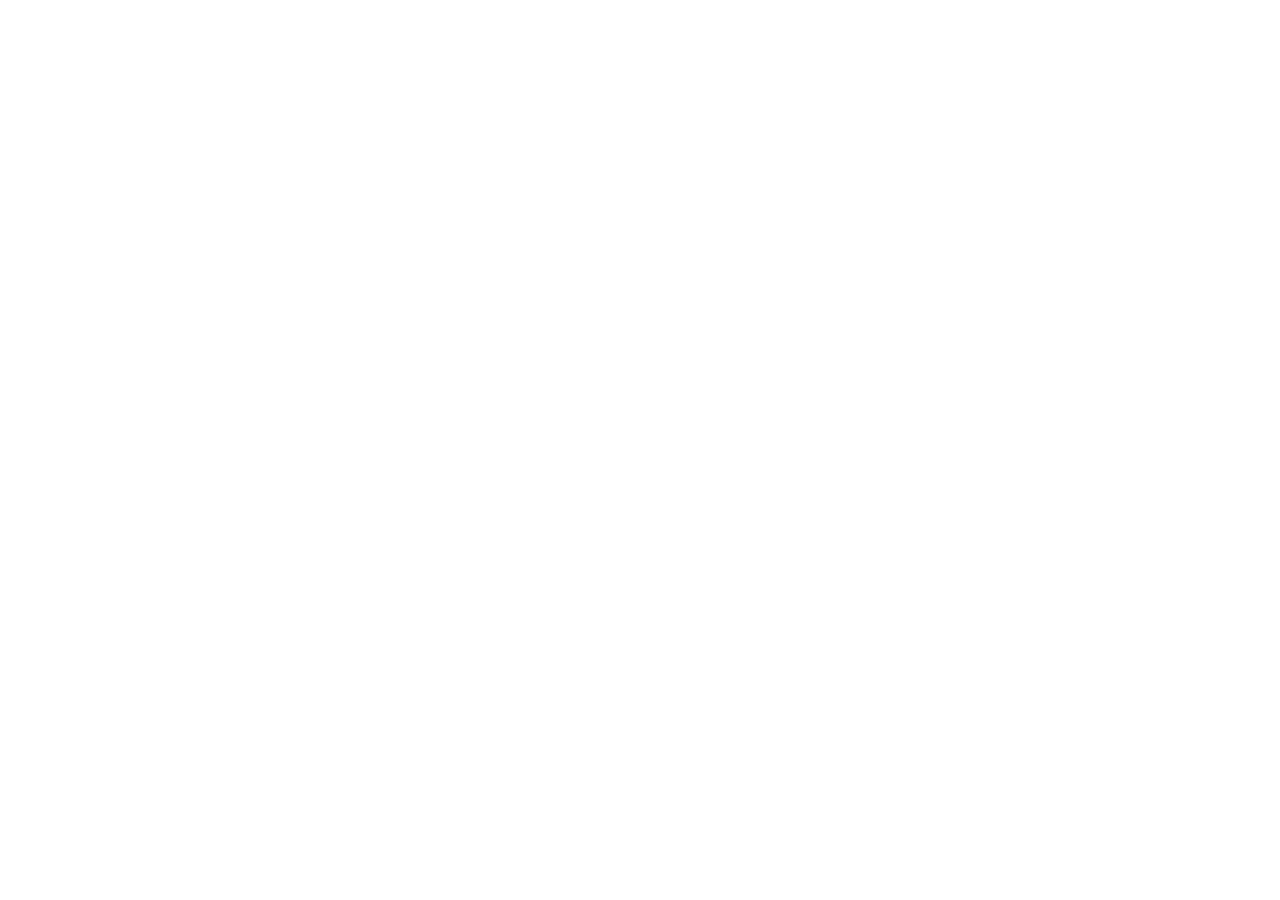
==== index.html @ a73b9291 "first commit" ====
<!DOCTYPE html>
<html lang="en">
<head>
    <meta charset="UTF-8">
    <meta name="viewport" content="width=device-width, initial-scale=1.0">
    <title>Document</title>
</head>
<body>
    
</body>
<script src="java.js"></script> 
</html>
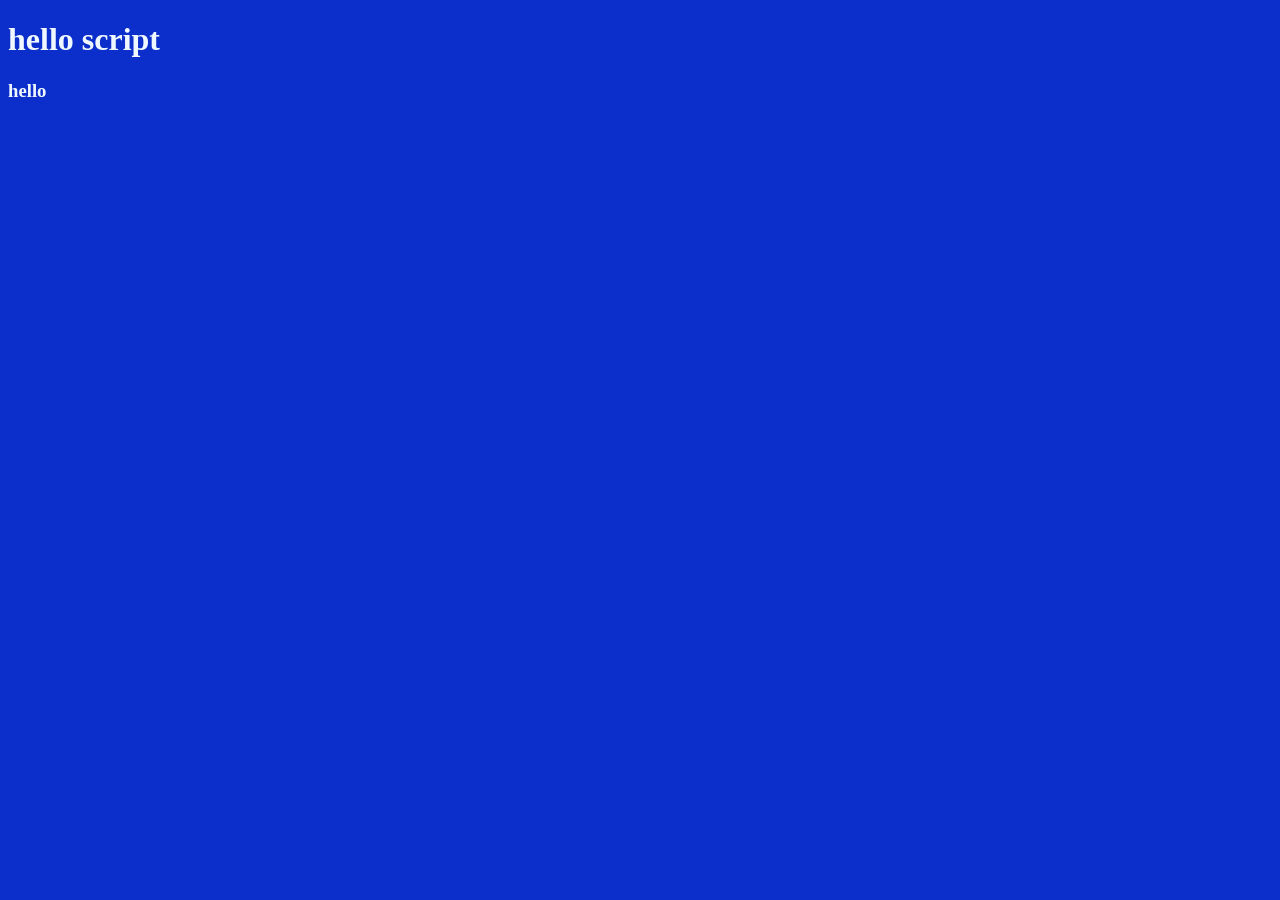
==== commit e23d928f: "css added" ====
--- a/index.html
+++ b/index.html
@@ -4,9 +4,12 @@
     <meta charset="UTF-8">
     <meta name="viewport" content="width=device-width, initial-scale=1.0">
     <title>Document</title>
+    <link rel="stylesheet" href="style.css">
 </head>
 <body>
-    
+    <h1> hello script</h1>    
+    <h3> hello </h3>
 </body>
-<script src="java.js"></script> 
+<script src="java.js"></script>
+<script src="array.js"> </script> 
 </html>
--- a/style.css
+++ b/style.css
@@ -0,0 +1,11 @@
+body {
+    background-color: rgb(12, 47, 204);
+}
+
+h1 {
+    color: aliceblue;
+}
+
+h3 {
+    color: aliceblue;
+}
